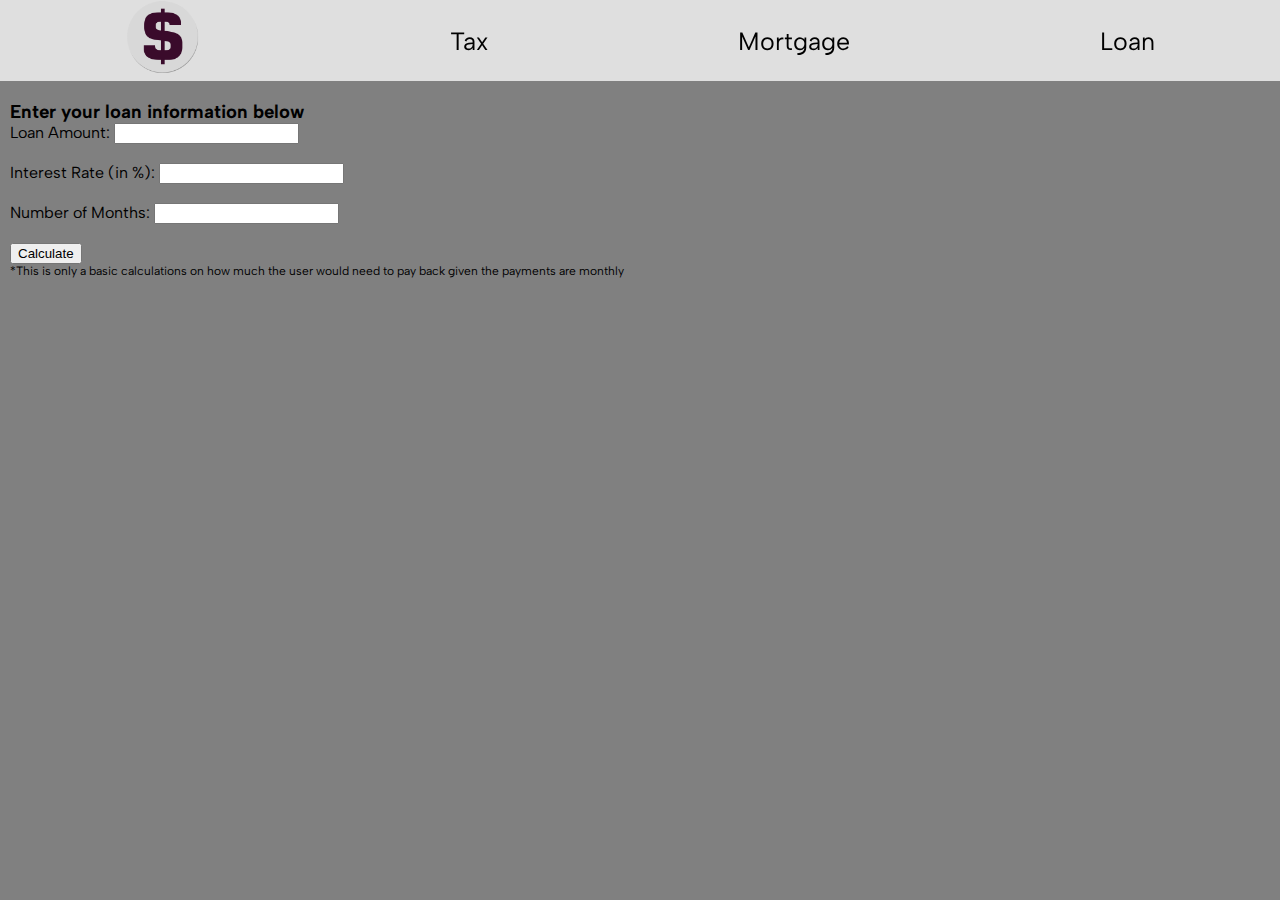
==== loan.html @ 104cc7f4 "Updated h1 titles" ====
<!DOCTYPE html>
<html lang="en">
<head>
    <meta charset="UTF-8">
    <meta name="viewport" content="width=device-width, initial-scale=1.0">
    <title>Loan</title>
    <link rel="icon" type="image/x-icon" href="./images/logo.png">
    <link rel="stylesheet" href="https://fonts.googleapis.com/css?family=Major+Mono+Display|Albert+Sans">
    <link rel="stylesheet" href="./styles/mobile.css" media="screen and (max-width: 480px)">
    <link rel="stylesheet" href="./styles/tablet.css" media="screen and (min-width: 481px) and (max-width: 768px)">
    <link rel="stylesheet" href="./styles/desktop.css" media="screen and (min-width: 769px)">
</head>
</head>
<body>
    <nav>
        <a href="./index.html"><img src="./images/logo.png" alt="logo" width="75"></a>
        <a href="./tax.html">Tax</a>
        <a href="./mortgage.html">Mortgage</a>
        <a href="./loan.html">Loan</a>
    </nav>

    <main>
    <h3>Enter your loan information below</h3>
    <form>

        <label for="loan-amount">Loan Amount:</label>
        <input type="number" id="loan-amount" name="loan-amount" required><br><br>
        <label for="interest-rate">Interest Rate (in %):</label>
        <input type="number" id="interest-rate" name="interest-rate" required><br><br>
        <label for="num-months">Number of Months:</label>
        <input type="number" id="num-months" name="num-months" required><br><br>
        <input type="submit" value="Calculate">
        
      </form>
        <p class = "tiny">*This is only a basic calculations on how much the user would need to pay back given the payments are monthly</p>
    </main>


</body>
</html>
---- styles/mobile.css ----
*{
    margin: 0;
}
body {
    background-color: green;
    font-family: "Albert Sans";
}
.icon{
    width: 150px;
    height: 100px;
}
nav {
    background-color: rgba(255,255,255,0.75);
    display: flex;
    align-items: center;
    justify-content: space-around;
    position: fixed;
    top: 0;
    width: 50% /*changed*/
}

nav > a{
    text-decoration: none;
    font-size: 15px;/*changed*/
    color: black;
    transition: all 0.1s ease-in-out;
}

nav > a:hover{
    text-shadow: 2px 2px rgba(0,0,0,0.2);
    transform: scale(1.2);
    transition: all 0.1s ease-in-out;
}

main{
    margin-top: 50px;/*changed*/
}

h1 {
    font-size: small;
    text-transform: uppercase;
    font-family: 'Gambetta', serif;
    letter-spacing: 1px;
    transition: 700ms ease;
    font-variation-settings: "wght" 311;
    margin-bottom: 0.8rem;
    color: Black;
    outline: none;
    text-align: center;
    padding: 10px;
  }
  
  h1:hover {
    font-variation-settings: "wght" 582; 
    letter-spacing: 6px;
  }

.tiny{
    font-size: 5px;/*changed*/
}

.big{
    font-size: 10px;/*changed*/
}
---- styles/tablet.css ----
*{
    margin: 0;
}
body {
    background-color: orange;
    font-family: "Albert Sans";
}
.icon{
    width: 300px;
    height: 200px;
}
nav {
    background-color: rgba(255,255,255,0.75);
    display: flex;
    align-items: center;
    justify-content: space-around;
    position: fixed;
    top: 0;
    width: 75% /*changed*/
}

nav > a{
    text-decoration: none;
    font-size: 20px;/*changed*/
    color: black;
    transition: all 0.1s ease-in-out;
}

nav > a:hover{
    text-shadow: 2px 2px rgba(0,0,0,0.2);
    transform: scale(1.2);
    transition: all 0.1s ease-in-out;
}

main{
    margin-top: 75px;/*changed*/
}

h1{
   font-family: 'Lucida Sans';
   font-weight: 500;
   text-align: center;
   padding: 5px;
}

.tiny{
    font-size: 9px;/*changed*/
}

.big{
    font-size: 15px;/*changed*/
}
---- styles/desktop.css ----
*{
    margin: 0;
}
body {
    background-color: gray;
    font-family: "Albert Sans";
}

.icon{
    width: 300px;
    height: 200px;
}

nav {
    background-color: rgba(255,255,255,0.75);
    display: flex;
    align-items: center;
    justify-content: space-around;
    position: fixed;
    top: 0;
    width: 100%
}

nav > a{
    text-decoration: none;
    font-size: 25px;
    color: black;
    transition: all 0.1s ease-in-out;
}

nav > a:hover{
    text-shadow: 2px 2px rgba(0,0,0,0.2);
    transform: scale(1.2);
    transition: all 0.1s ease-in-out;
}

main{
    margin-top: 100px;
    margin-left: 10px;
}

h1{
    font-family: "Major Mono Display";
    text-align: center;
    border: 4px dashed black;
    width: 400px;
    padding: 5px;
    transform: rotate(10deg);
    margin-top: 130px;
    margin-bottom: 50px;
}

.tiny{
    font-size: 12px;
}

.big{
    font-size: 18px;/*changed*/
}
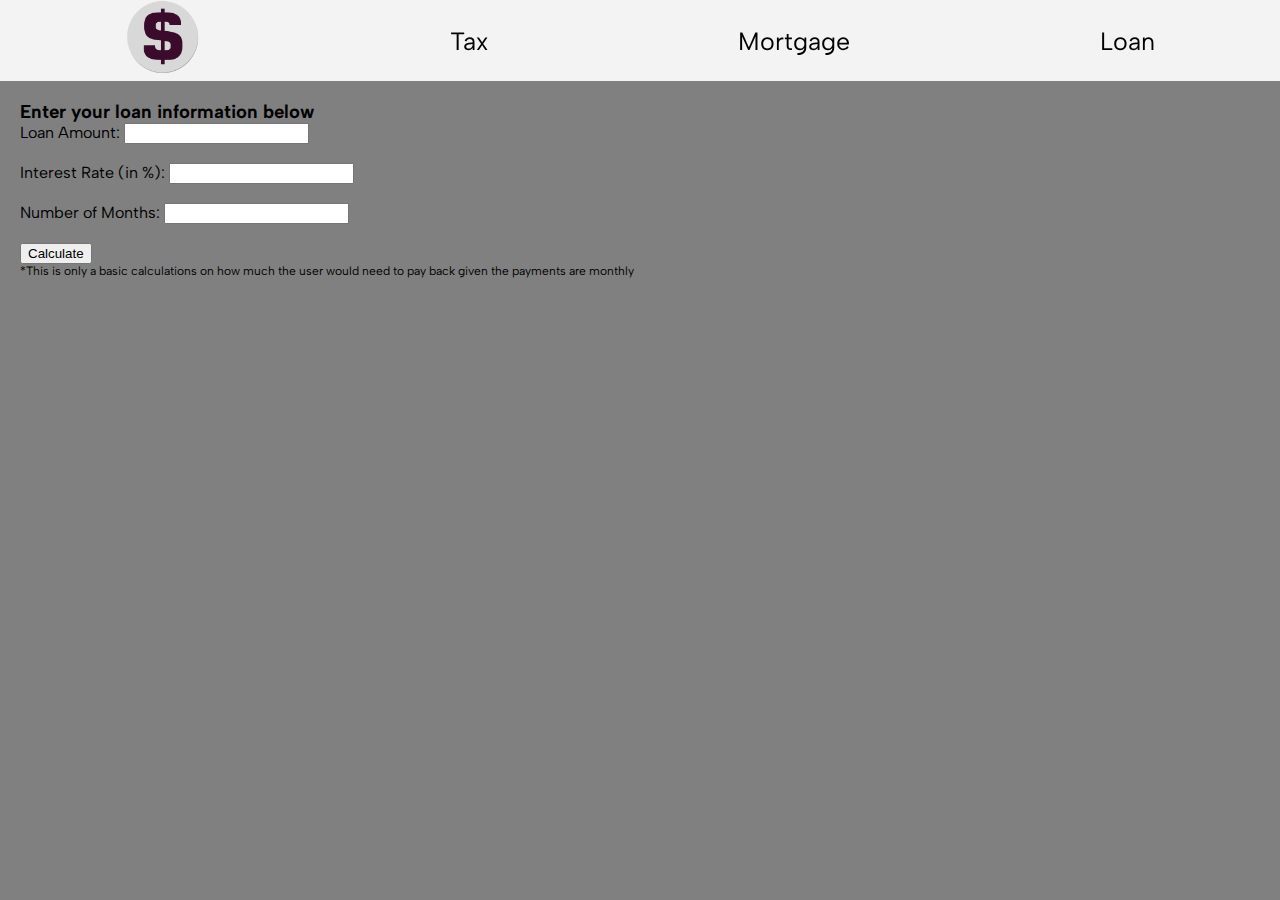
==== commit 00eedcd9: "added main.js" ====
--- a/loan.html
+++ b/loan.html
@@ -9,6 +9,7 @@
     <link rel="stylesheet" href="./styles/mobile.css" media="screen and (max-width: 480px)">
     <link rel="stylesheet" href="./styles/tablet.css" media="screen and (min-width: 481px) and (max-width: 768px)">
     <link rel="stylesheet" href="./styles/desktop.css" media="screen and (min-width: 769px)">
+    <script src="./calculations/main.js" defer></script>
 </head>
 </head>
 <body>
--- a/styles/desktop.css
+++ b/styles/desktop.css
@@ -12,13 +12,14 @@
 }
 
 nav {
-    background-color: rgba(255,255,255,0.75);
+    background-color: rgba(255,255,255,0.9);
     display: flex;
     align-items: center;
     justify-content: space-around;
     position: fixed;
     top: 0;
-    width: 100%
+    width: 100%;
+    z-index: 2;
 }
 
 nav > a{
@@ -36,7 +37,12 @@
 
 main{
     margin-top: 100px;
-    margin-left: 10px;
+    margin-left: 20px;
+}
+
+.title-container{
+    margin: auto;
+    width: 400px
 }
 
 h1{
@@ -45,9 +51,9 @@
     border: 4px dashed black;
     width: 400px;
     padding: 5px;
-    transform: rotate(10deg);
     margin-top: 130px;
     margin-bottom: 50px;
+    margin-right: auto;
 }
 
 .tiny{
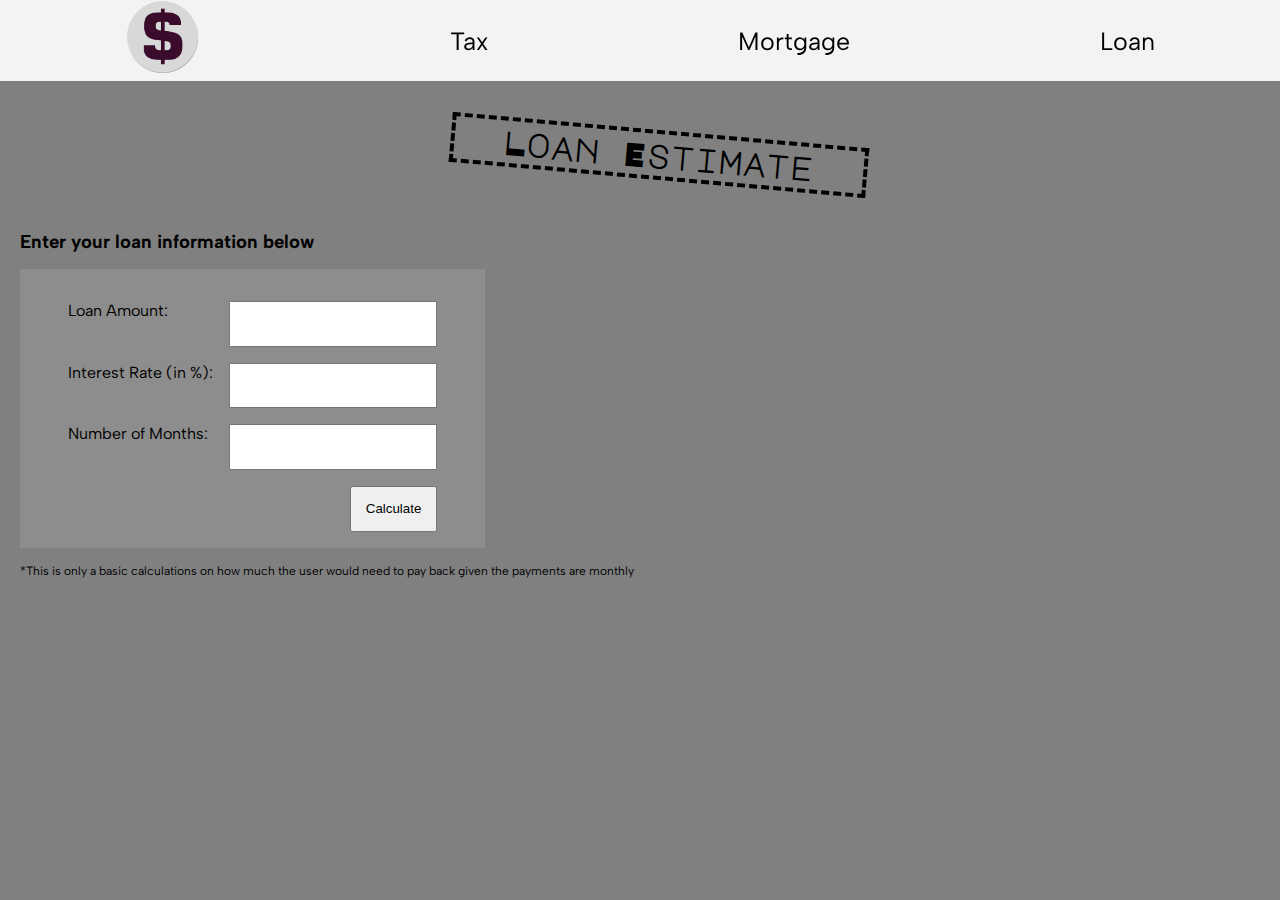
==== commit fbe5176f: "styled the forms" ====
--- a/loan.html
+++ b/loan.html
@@ -21,19 +21,28 @@
     </nav>
 
     <main>
-    <h3>Enter your loan information below</h3>
-    <form>
+        <div class="title-container">
+            <h1>Loan Estimate</h1>
+        </div>
+        <h3>Enter your loan information below</h3>
+        <form>
 
-        <label for="loan-amount">Loan Amount:</label>
-        <input type="number" id="loan-amount" name="loan-amount" required><br><br>
-        <label for="interest-rate">Interest Rate (in %):</label>
-        <input type="number" id="interest-rate" name="interest-rate" required><br><br>
-        <label for="num-months">Number of Months:</label>
-        <input type="number" id="num-months" name="num-months" required><br><br>
-        <input type="submit" value="Calculate">
-        
-      </form>
-        <p class = "tiny">*This is only a basic calculations on how much the user would need to pay back given the payments are monthly</p>
+            <div class="input-wrapper">
+                <label for="loan-amount">Loan Amount:</label>
+                <input type="number" id="loan-amount" name="loan-amount" required>
+            </div>
+            <div class="input-wrapper">
+                <label for="interest-rate">Interest Rate (in %):</label>
+                <input type="number" id="interest-rate" name="interest-rate" required>
+            </div>
+            <div class="input-wrapper">
+                <label for="num-months">Number of Months:</label>
+                <input type="number" id="num-months" name="num-months" required>
+            </div>
+            <div class="submit"><input type="submit" value="Calculate"></div>
+            
+        </form>
+            <p class = "tiny">*This is only a basic calculations on how much the user would need to pay back given the payments are monthly</p>
     </main>
 
 
--- a/styles/desktop.css
+++ b/styles/desktop.css
@@ -63,3 +63,24 @@
 .big{
     font-size: 18px;/*changed*/
 }
+
+input {
+    padding: 1em 1em;
+}
+form{
+    background-color: rgba(255,255,255,0.1);
+    width: fit-content;
+    padding: 1em 3em;
+    margin: 1em 0
+}
+
+.input-wrapper{
+    display: flex;
+    justify-content: space-between;
+    gap: 1em;
+    margin: 1em 0
+}
+.submit{
+    display: flex;
+    justify-content: flex-end;
+}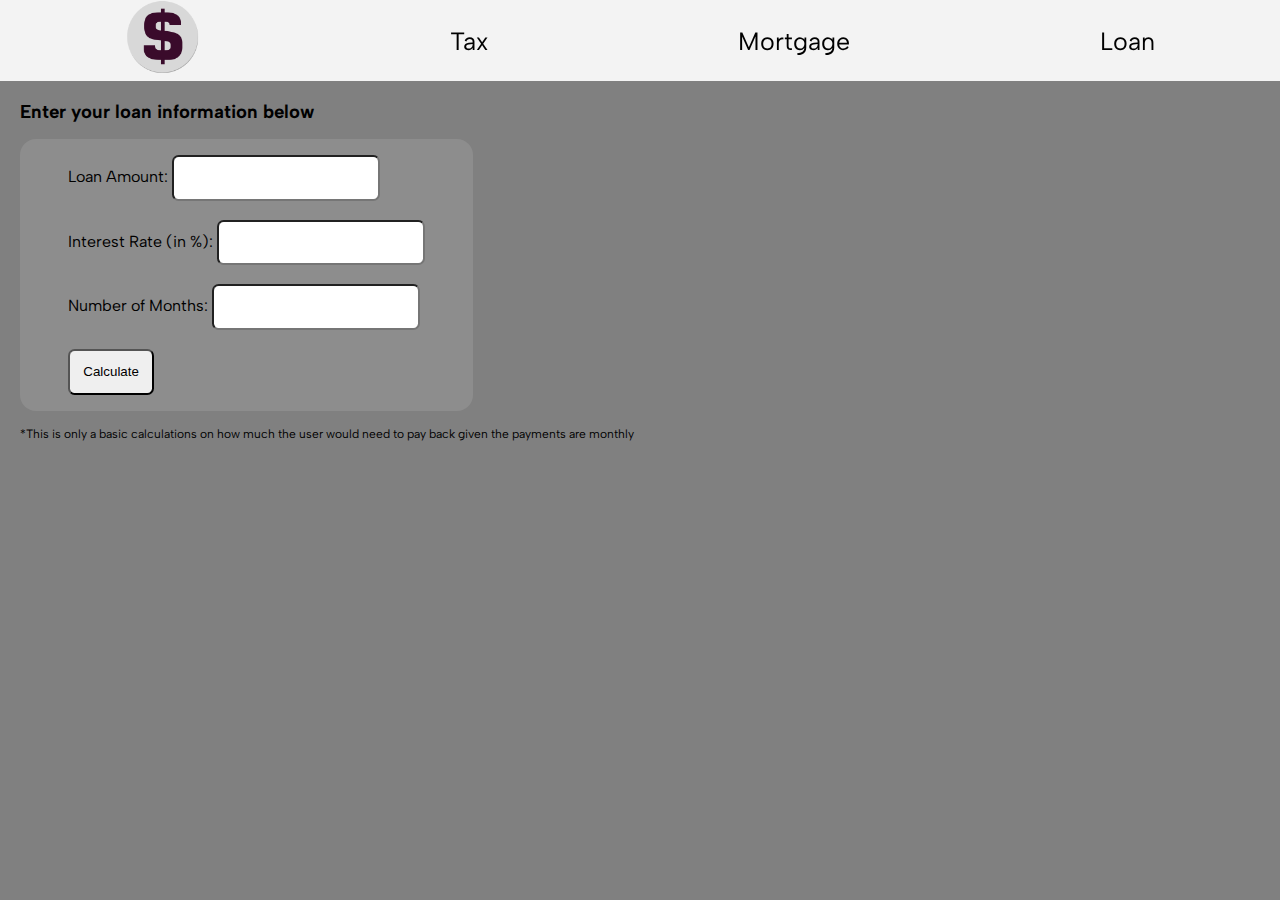
==== commit 9e3ae0a8: "link test update" ====
--- a/loan.html
+++ b/loan.html
@@ -7,9 +7,9 @@
     <link rel="icon" type="image/x-icon" href="./images/logo.png">
     <link rel="stylesheet" href="https://fonts.googleapis.com/css?family=Major+Mono+Display|Albert+Sans">
     <link rel="stylesheet" href="./styles/mobile.css" media="screen and (max-width: 480px)">
-    <link rel="stylesheet" href="./styles/tablet.css" media="screen and (min-width: 481px) and (max-width: 768px)">
+    <link rel="stylesheet" href="./styles/tablet.css" media="screen and (min-width: 481px)">
     <link rel="stylesheet" href="./styles/desktop.css" media="screen and (min-width: 769px)">
-    <script src="./calculations/main.js" defer></script>
+    <script src="loan.js"></script>
 </head>
 </head>
 <body>
@@ -21,28 +21,19 @@
     </nav>
 
     <main>
-        <div class="title-container">
-            <h1>Loan Estimate</h1>
-        </div>
-        <h3>Enter your loan information below</h3>
-        <form>
+    <h3>Enter your loan information below</h3>
+    <form>
 
-            <div class="input-wrapper">
-                <label for="loan-amount">Loan Amount:</label>
-                <input type="number" id="loan-amount" name="loan-amount" required>
-            </div>
-            <div class="input-wrapper">
-                <label for="interest-rate">Interest Rate (in %):</label>
-                <input type="number" id="interest-rate" name="interest-rate" required>
-            </div>
-            <div class="input-wrapper">
-                <label for="num-months">Number of Months:</label>
-                <input type="number" id="num-months" name="num-months" required>
-            </div>
-            <div class="submit"><input type="submit" value="Calculate"></div>
-            
-        </form>
-            <p class = "tiny">*This is only a basic calculations on how much the user would need to pay back given the payments are monthly</p>
+        <label for="loan-amount">Loan Amount:</label>
+        <input type="number" id="loan-amount" name="loan-amount" required><br><br>
+        <label for="interest-rate">Interest Rate (in %):</label>
+        <input type="number" id="interest-rate" name="interest-rate" required><br><br>
+        <label for="num-months">Number of Months:</label>
+        <input type="number" id="num-months" name="num-months" required><br><br>
+        <input type="submit" value="Calculate">
+        
+      </form>
+        <p class = "tiny">*This is only a basic calculations on how much the user would need to pay back given the payments are monthly</p>
     </main>
 
 
--- a/styles/tablet.css
+++ b/styles/tablet.css
@@ -5,23 +5,26 @@
     background-color: orange;
     font-family: "Albert Sans";
 }
+
 .icon{
     width: 300px;
     height: 200px;
 }
+
 nav {
-    background-color: rgba(255,255,255,0.75);
+    background-color: rgba(255,255,255,0.9);
     display: flex;
     align-items: center;
     justify-content: space-around;
     position: fixed;
     top: 0;
-    width: 75% /*changed*/
+    width: 100%;
+    z-index: 2;
 }
 
 nav > a{
     text-decoration: none;
-    font-size: 20px;/*changed*/
+    font-size: 25px;
     color: black;
     transition: all 0.1s ease-in-out;
 }
@@ -33,20 +36,53 @@
 }
 
 main{
-    margin-top: 75px;/*changed*/
+    margin-top: 100px;
+    margin-left: 20px;
+}
+
+.title-container{
+    margin: auto;
+    width: 400px
 }
 
 h1{
-   font-family: 'Lucida Sans';
-   font-weight: 500;
-   text-align: center;
-   padding: 5px;
+    font-family: "Major Mono Display";
+    text-align: center;
+    border: 4px dashed black;
+    width: 400px;
+    padding: 5px;
+    margin-top: 130px;
+    margin-bottom: 50px;
+    margin-right: auto;
 }
 
 .tiny{
-    font-size: 9px;/*changed*/
+    font-size: 12px;
 }
 
 .big{
-    font-size: 15px;/*changed*/
+    font-size: 18px;/*changed*/
 }
+
+input {
+    padding: 1em 1em;
+    border-radius: 0.5em;
+}
+form{
+    background-color: rgba(255,255,255,0.1);
+    width: fit-content;
+    padding: 1em 3em;
+    margin: 1em 0;
+    border-radius: 1em;
+}
+
+.input-wrapper{
+    display: flex;
+    justify-content: space-between;
+    gap: 1em;
+    margin: 1em 0
+}
+.submit{
+    display: flex;
+    justify-content: flex-end;
+}--- a/styles/desktop.css
+++ b/styles/desktop.css
@@ -66,12 +66,14 @@
 
 input {
     padding: 1em 1em;
+    border-radius: 0.5em;
 }
 form{
     background-color: rgba(255,255,255,0.1);
     width: fit-content;
     padding: 1em 3em;
-    margin: 1em 0
+    margin: 1em 0;
+    border-radius: 1em;
 }
 
 .input-wrapper{
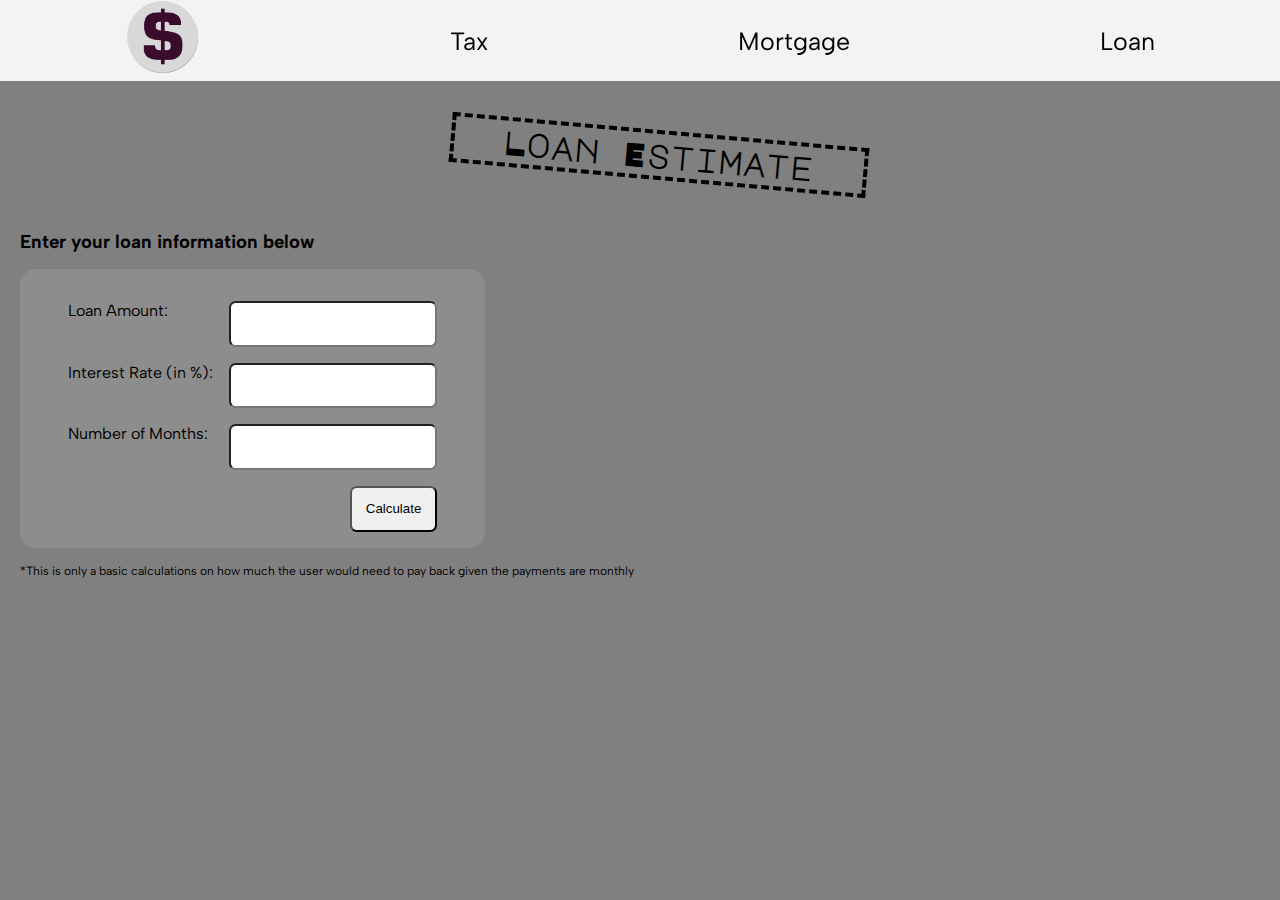
==== commit c5dc49a3: "Merge branch 'main' of https://github.com/David-Saperstein/CS146" ====
--- a/loan.html
+++ b/loan.html
@@ -7,9 +7,10 @@
     <link rel="icon" type="image/x-icon" href="./images/logo.png">
     <link rel="stylesheet" href="https://fonts.googleapis.com/css?family=Major+Mono+Display|Albert+Sans">
     <link rel="stylesheet" href="./styles/mobile.css" media="screen and (max-width: 480px)">
-    <link rel="stylesheet" href="./styles/tablet.css" media="screen and (min-width: 481px)">
+    <link rel="stylesheet" href="./styles/tablet.css" media="screen and (min-width: 481px) and (max-width: 768px)">
     <link rel="stylesheet" href="./styles/desktop.css" media="screen and (min-width: 769px)">
-    <script src="loan.js"></script>
+    <script src="./calculations/main.js" defer></script>
+    
 </head>
 </head>
 <body>
@@ -21,19 +22,28 @@
     </nav>
 
     <main>
-    <h3>Enter your loan information below</h3>
-    <form>
+        <div class="title-container">
+            <h1>Loan Estimate</h1>
+        </div>
+        <h3>Enter your loan information below</h3>
+        <form>
 
-        <label for="loan-amount">Loan Amount:</label>
-        <input type="number" id="loan-amount" name="loan-amount" required><br><br>
-        <label for="interest-rate">Interest Rate (in %):</label>
-        <input type="number" id="interest-rate" name="interest-rate" required><br><br>
-        <label for="num-months">Number of Months:</label>
-        <input type="number" id="num-months" name="num-months" required><br><br>
-        <input type="submit" value="Calculate">
-        
-      </form>
-        <p class = "tiny">*This is only a basic calculations on how much the user would need to pay back given the payments are monthly</p>
+            <div class="input-wrapper">
+                <label for="loan-amount">Loan Amount:</label>
+                <input type="number" id="loan-amount" name="loan-amount" required>
+            </div>
+            <div class="input-wrapper">
+                <label for="interest-rate">Interest Rate (in %):</label>
+                <input type="number" id="interest-rate" name="interest-rate" required>
+            </div>
+            <div class="input-wrapper">
+                <label for="num-months">Number of Months:</label>
+                <input type="number" id="num-months" name="num-months" required>
+            </div>
+            <div class="submit"><input type="submit" value="Calculate"></div>
+            
+        </form>
+            <p class = "tiny">*This is only a basic calculations on how much the user would need to pay back given the payments are monthly</p>
     </main>
 
 
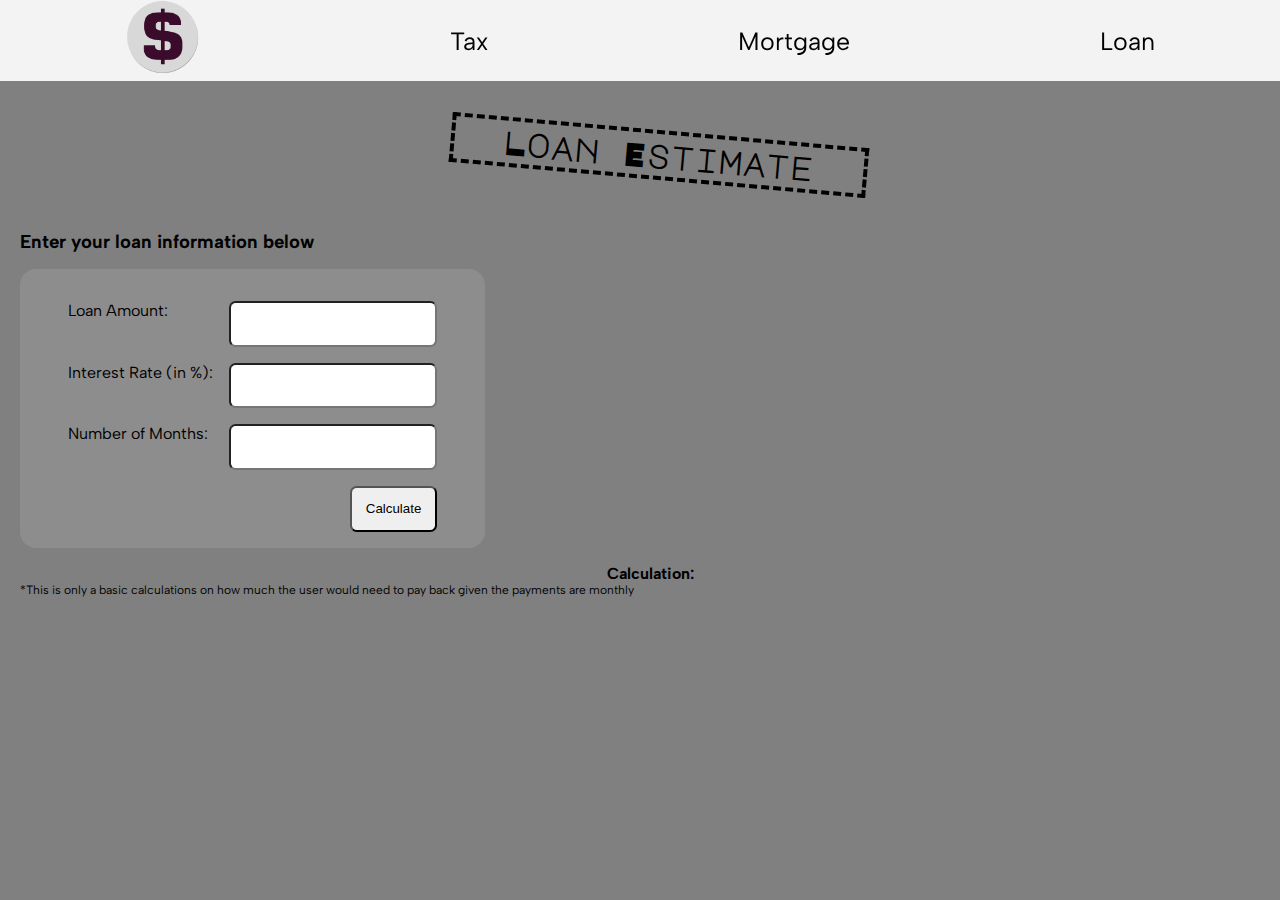
==== commit 3e4e9156: "Calculations Header" ====
--- a/loan.html
+++ b/loan.html
@@ -43,6 +43,9 @@
             <div class="submit"><input type="submit" value="Calculate"></div>
             
         </form>
+            <div>
+            <h2 class = "results">Calculation: </h2>
+            </div>
             <p class = "tiny">*This is only a basic calculations on how much the user would need to pay back given the payments are monthly</p>
     </main>
 
--- a/styles/mobile.css
+++ b/styles/mobile.css
@@ -62,3 +62,8 @@
 .big{
     font-size: 10px;/*changed*/
 }
+
+.results{
+    font-size: 8px;
+    text-align: center;
+}
--- a/styles/tablet.css
+++ b/styles/tablet.css
@@ -64,6 +64,11 @@
     font-size: 18px;/*changed*/
 }
 
+.results{
+    font-size: 16px;
+    text-align: center;
+}
+
 input {
     padding: 1em 1em;
     border-radius: 0.5em;
--- a/styles/desktop.css
+++ b/styles/desktop.css
@@ -64,6 +64,11 @@
     font-size: 18px;/*changed*/
 }
 
+.results{
+    font-size: 16px;
+    text-align: center;
+}
+
 input {
     padding: 1em 1em;
     border-radius: 0.5em;
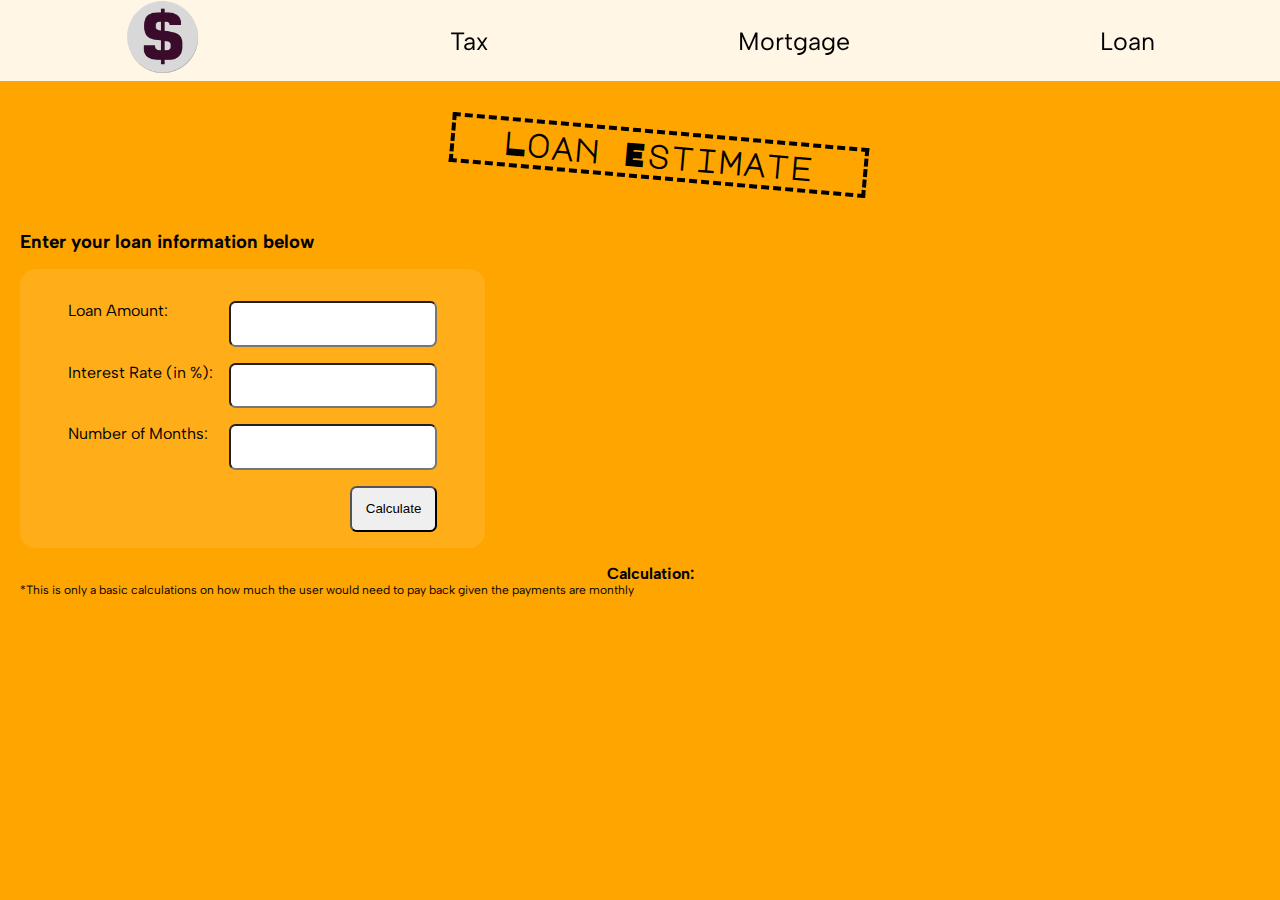
==== commit bd03e166: "CSS update" ====
--- a/loan.html
+++ b/loan.html
@@ -46,6 +46,7 @@
             <div>
             <h2 class = "results">Calculation: </h2>
             </div>
+            
             <p class = "tiny">*This is only a basic calculations on how much the user would need to pay back given the payments are monthly</p>
     </main>
 
--- a/styles/mobile.css
+++ b/styles/mobile.css
@@ -2,7 +2,7 @@
     margin: 0;
 }
 body {
-    background-color: green;
+    background-color: orange;
     font-family: "Albert Sans";
 }
 .icon{
@@ -36,19 +36,21 @@
     margin-top: 50px;/*changed*/
 }
 
-h1 {
-    font-size: small;
-    text-transform: uppercase;
-    font-family: 'Gambetta', serif;
-    letter-spacing: 1px;
-    transition: 700ms ease;
-    font-variation-settings: "wght" 311;
-    margin-bottom: 0.8rem;
-    color: Black;
-    outline: none;
+.title-container{
+    margin: auto;
+    width: 400px
+}
+
+  h1{
+    font-family: "Major Mono Display";
     text-align: center;
-    padding: 10px;
-  }
+    border: 4px dashed black;
+    width: 400px;
+    padding: 5px;
+    margin-top: 130px;
+    margin-bottom: 50px;
+    margin-right: auto;
+}
   
   h1:hover {
     font-variation-settings: "wght" 582; 
@@ -56,7 +58,7 @@
   }
 
 .tiny{
-    font-size: 5px;/*changed*/
+    font-size: 6px;/*changed*/
 }
 
 .big{
@@ -67,3 +69,26 @@
     font-size: 8px;
     text-align: center;
 }
+
+input {
+    padding: 1em 1em;
+    border-radius: 0.5em;
+}
+form{
+    background-color: rgba(255,255,255,0.1);
+    width: fit-content;
+    padding: 1em 3em;
+    margin: 1em 0;
+    border-radius: 1em;
+}
+
+.input-wrapper{
+    display: flex;
+    justify-content: space-between;
+    gap: 1em;
+    margin: 1em 0
+}
+.submit{
+    display: flex;
+    justify-content: flex-end;
+}
--- a/styles/desktop.css
+++ b/styles/desktop.css
@@ -2,7 +2,7 @@
     margin: 0;
 }
 body {
-    background-color: gray;
+    background-color: orange;
     font-family: "Albert Sans";
 }
 
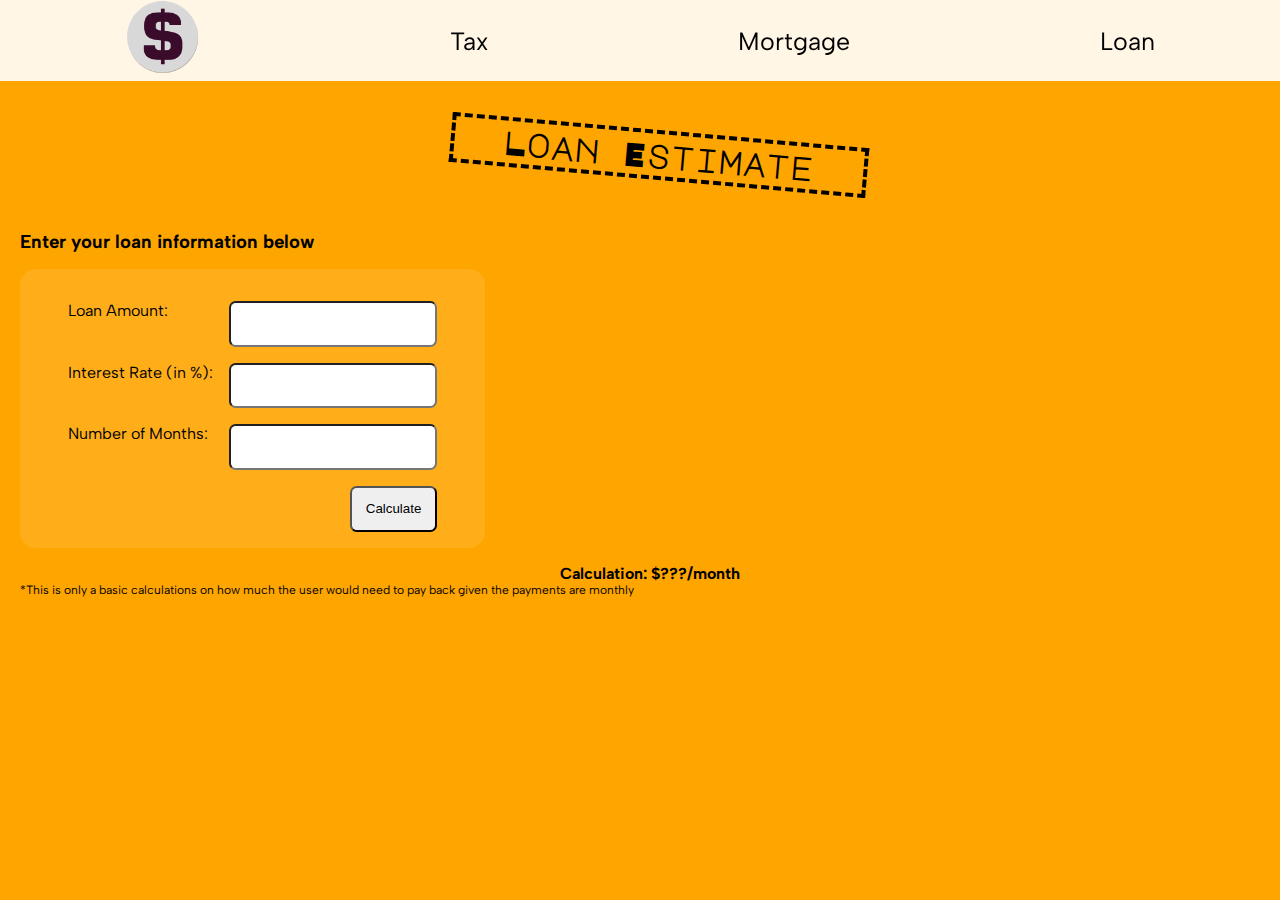
==== commit c0a45918: "added loan + formatting changes" ====
--- a/loan.html
+++ b/loan.html
@@ -10,7 +10,7 @@
     <link rel="stylesheet" href="./styles/tablet.css" media="screen and (min-width: 481px) and (max-width: 768px)">
     <link rel="stylesheet" href="./styles/desktop.css" media="screen and (min-width: 769px)">
     <script src="./calculations/main.js" defer></script>
-    
+    <script src="./calculations/loan.js" defer></script>
 </head>
 </head>
 <body>
@@ -34,7 +34,7 @@
             </div>
             <div class="input-wrapper">
                 <label for="interest-rate">Interest Rate (in %):</label>
-                <input type="number" id="interest-rate" name="interest-rate" required>
+                <input type="number" id="interest-rate" name="interest-rate" required step="0.01">
             </div>
             <div class="input-wrapper">
                 <label for="num-months">Number of Months:</label>
@@ -44,7 +44,7 @@
             
         </form>
             <div>
-            <h2 class = "results">Calculation: </h2>
+            <h2 class = "results">Calculation: $<span id="result"></span>/month</h2>
             </div>
             
             <p class = "tiny">*This is only a basic calculations on how much the user would need to pay back given the payments are monthly</p>
